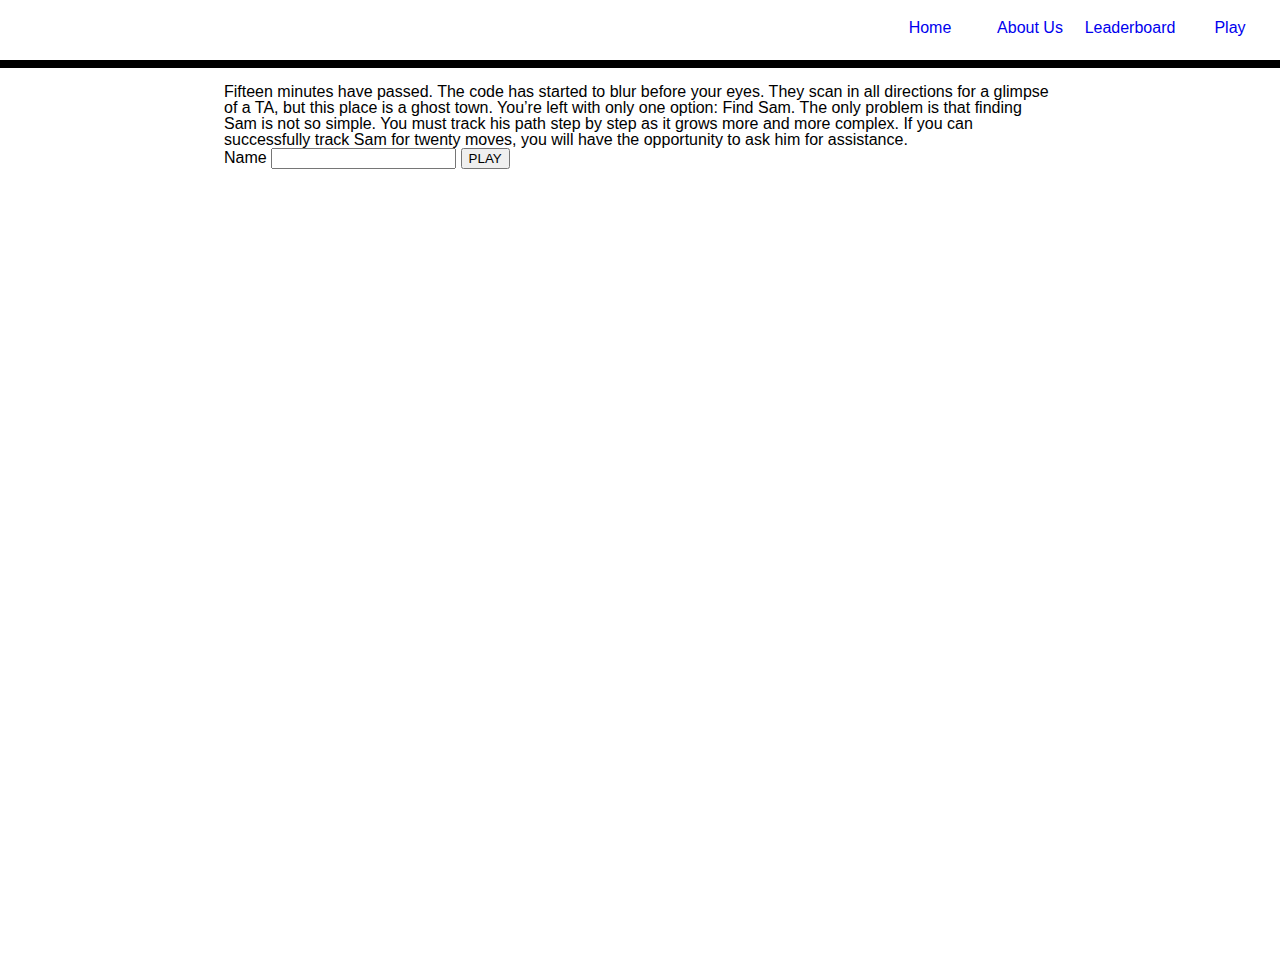
==== index.html @ 21638f8a "commiting 3" ====
<!DOCTYPE html>
<html>
  <head>
    <meta charset="utf-8">
    <title>Find Sam</title>
    <link rel = "stylesheet" type = "text/css" href = "reset.css" />
    <link rel="stylesheet" href="theme.css">
    <link rel = "stylesheet" type = "text/css" href = "index.css" />
  </head>
  <body>
    <header>
      <nav>
        <ul>
          <li><a href="game.html">Play</a></li>
          <li><a href="leaderpage.html">Leaderboard</a></li>
          <li><a href="about.html">About Us</a></li>
          <li><a href="index.html">Home</a></li>
        </ul>
      </nav>
    </header>
    <main>
      <section>
        <img src="assets/sampic" alt="">
    <p> Fifteen minutes have passed. The code has started to blur before your eyes.
       They scan in all directions for a glimpse of a TA, but this place is a ghost town.
        You’re left with only one option: Find Sam. The only problem is that finding Sam is not so simple.
        You must track his path step by step as it grows more and more complex.
      If you can successfully track Sam for twenty moves, you will have the opportunity to ask him for assistance.
    </p>
  </section>
  <section> <form id="UserSignIn" class="" action="index.html" method="post">
    <fieldset>

      <label for = "UserName" >Name </label>
      <input Name = "UserName" type = "text"> </input>
      <button id="button" type= "submit" onclick=""> PLAY </button>

    </fieldset>
  </form>
    </section>
</main>
<script type="text/javascript" src="index.js">

</script>
  </body>
</html>
---- theme.css ----
*{

  text-decoration: none;

}

header {
  height: 60px;
  width: 100%;
  border-bottom: 8px solid black;

}

nav li {
  float: right;
  width: 100px;
  text-align: center;
  margin-top: 20px;
}

html, body {
  /*border: 2px solid red;*/
  width: 100%;
  height: 100%;
  overflow: scroll;
  background-color: white;
  font-family: 'Open Sans Condensed', sans-serif;
}

main {
  width: 65%;
  height: 100%;
  margin: 0 auto;

}
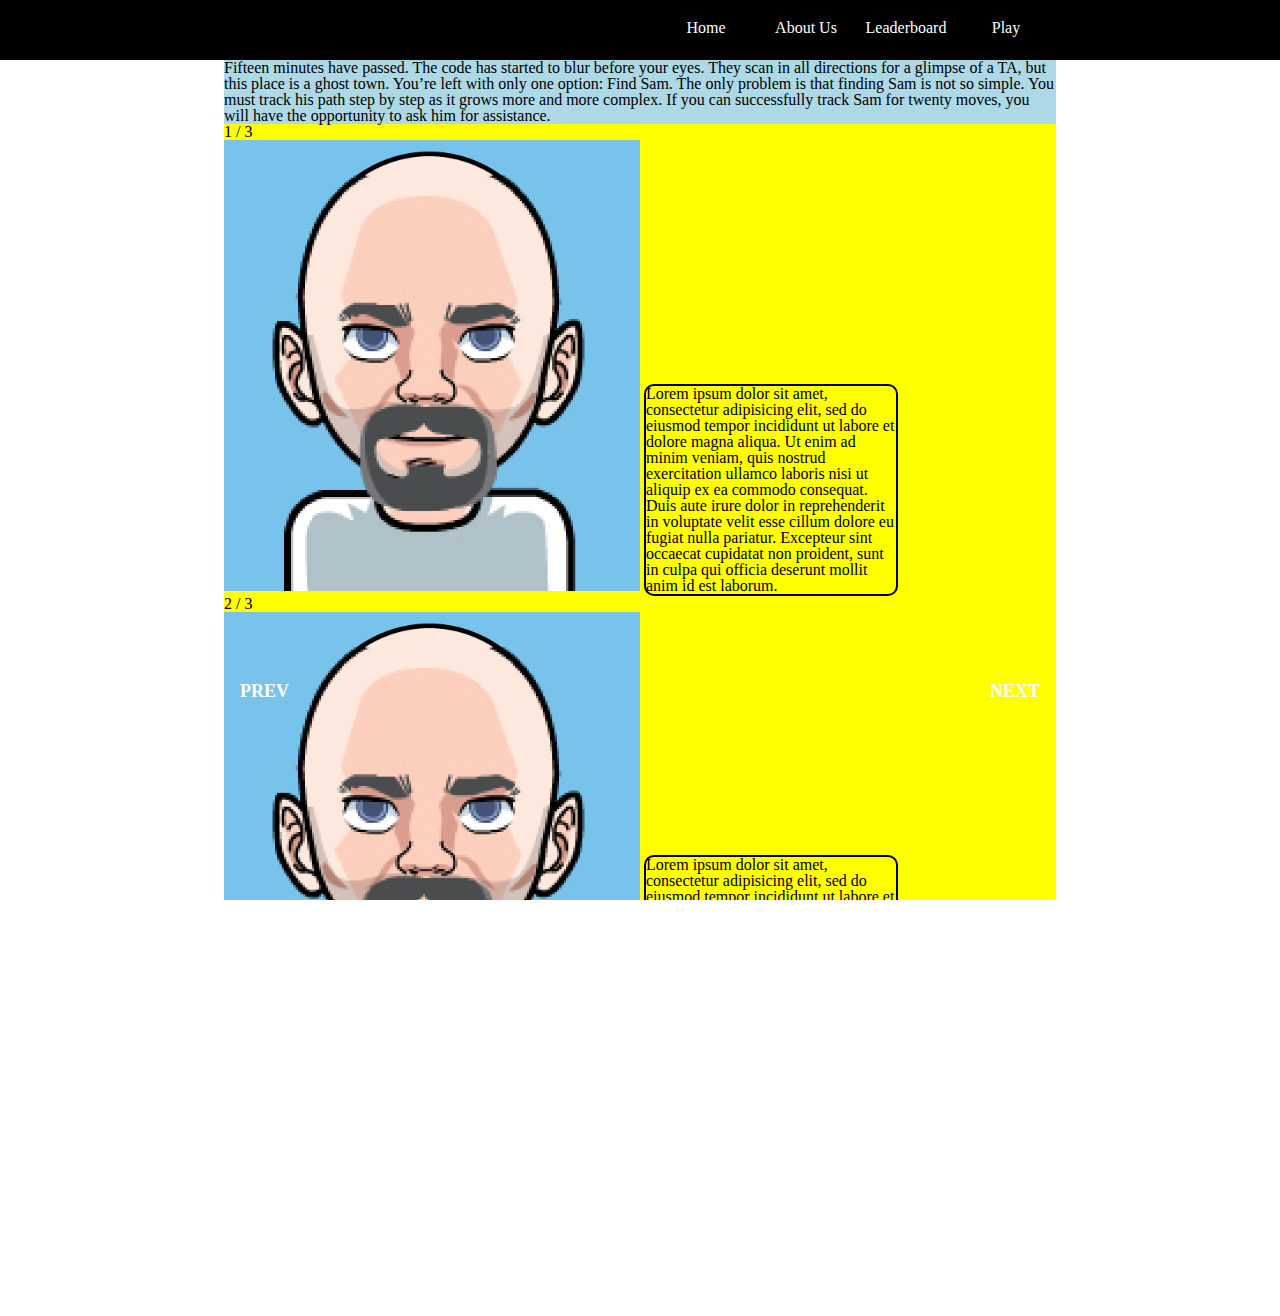
==== commit 92f5ebb2: "fixing the story mode" ====
--- a/index.html
+++ b/index.html
@@ -18,9 +18,8 @@
         </ul>
       </nav>
     </header>
-    <main>
-      <section>
-        <img src="assets/sampic" alt="">
+    <main class="slideshow-container">
+      <section class="mySlides fade">
     <p> Fifteen minutes have passed. The code has started to blur before your eyes.
        They scan in all directions for a glimpse of a TA, but this place is a ghost town.
         You’re left with only one option: Find Sam. The only problem is that finding Sam is not so simple.
@@ -28,6 +27,27 @@
       If you can successfully track Sam for twenty moves, you will have the opportunity to ask him for assistance.
     </p>
   </section>
+  <!-- <div class="slideshow-container"> -->
+  <section class="mySlides fade sams">
+    <div class="numbertext">1 / 3</div>
+    <img src="assets/sam2.png" style="width:50%">
+    <p>Lorem ipsum dolor sit amet, consectetur adipisicing elit, sed do eiusmod tempor incididunt ut labore et dolore magna aliqua. Ut enim ad minim veniam, quis nostrud exercitation ullamco laboris nisi ut aliquip ex ea commodo consequat. Duis aute irure dolor in reprehenderit in voluptate velit esse cillum dolore eu fugiat nulla pariatur. Excepteur sint occaecat cupidatat non proident, sunt in culpa qui officia deserunt mollit anim id est laborum.</p>
+  </section>
+
+  <section class="mySlides fade sams">
+    <div class="numbertext">2 / 3</div>
+    <img src="assets/sam2.png" style="width:50%">
+    <p>Lorem ipsum dolor sit amet, consectetur adipisicing elit, sed do eiusmod tempor incididunt ut labore et dolore magna aliqua. Ut enim ad minim veniam, quis nostrud exercitation ullamco laboris nisi ut aliquip ex ea commodo consequat. Duis aute irure dolor in reprehenderit in voluptate velit esse cillum dolore eu fugiat nulla pariatur. Excepteur sint occaecat cupidatat non proident, sunt in culpa qui officia deserunt mollit anim id est laborum.</p>
+  </section>
+
+  <section class="mySlides fade sams">
+    <div class="numbertext">3 / 3</div>
+    <img src="https://encrypted-tbn2.gstatic.com/images?q=tbn:ANd9GcQ93ss6GJS7oycS6aq61b8a1QkGKzM9CDyZ56QXyCeBY2FtBBKg" style="width:50%">
+    <p>Lorem ipsum dolor sit amet, consectetur adipisicing elit, sed do eiusmod tempor incididunt ut labore et dolore magna aliqua. Ut enim ad minim veniam, quis nostrud exercitation ullamco laboris nisi ut aliquip ex ea commodo consequat. Duis aute irure dolor in reprehenderit in voluptate velit esse cillum dolore eu fugiat nulla pariatur. Excepteur sint occaecat cupidatat non proident, sunt in culpa qui officia deserunt mollit anim id est laborum.</p>
+  </section>
+
+
+
   <section> <form id="UserSignIn" class="" action="index.html" method="post">
     <fieldset>
 
@@ -38,6 +58,9 @@
     </fieldset>
   </form>
     </section>
+    <a class="prev" onclick="plusSlides(-1)">PREV</a>
+    <a class="next" onclick="plusSlides(1)">NEXT</a>
+
 </main>
 <script type="text/javascript" src="index.js">
 
--- a/theme.css
+++ b/theme.css
@@ -1,35 +1,58 @@
-*{
-
-  text-decoration: none;
-
-}
-
 header {
   height: 60px;
   width: 100%;
-  border-bottom: 8px solid black;
-
+  background-color: black;
 }
 
+header h1 {
+  color: white;
+  float: left;
+  font-size: 60px;
+  text-shadow: .5px .5px #FF0000;
+  position: relative;
+  left: 17.5%;
+}
+
+a:link, a:visited {
+    color: white;
+    /*text-shadow: .5px .5px #FF0000;*/
+}
+
+a:link:hover, a:visited:hover{
+    color: black;
+    /*text-shadow: .5px .5px #FF0000;*/
+}
+
+a {
+  text-decoration: none;
+}
 nav li {
   float: right;
   width: 100px;
   text-align: center;
   margin-top: 20px;
+  position: relative;
+  right: 17.5%;
+  height: 100%;
+}
+
+nav li:hover {
+  background-color: white;
+  color: black;
 }
 
 html, body {
-  /*border: 2px solid red;*/
   width: 100%;
   height: 100%;
   overflow: scroll;
   background-color: white;
-  font-family: 'Open Sans Condensed', sans-serif;
+
 }
 
 main {
   width: 65%;
-  height: 100%;
+  height: calc(100%-65px);
   margin: 0 auto;
+  overflow: auto;
 
 }
--- a/index.css
+++ b/index.css
@@ -0,0 +1,56 @@
+main {
+  background-color: lightblue;
+}
+.slideshow-container {
+  max-width: 1000px;
+  position: relative;
+  margin: auto;
+}
+
+/* Next & previous buttons */
+.prev, .next {
+  cursor: pointer;
+  position: absolute;
+  top: 50%;
+  width: auto;
+  margin-top: -22px;
+  padding: 16px;
+  color: white;
+  font-weight: bold;
+  font-size: 18px;
+  transition: 0.6s ease;
+  border-radius: 0 3px 3px 0;
+}
+
+/* Position the "next button" to the right */
+.next {
+  right: 0;
+  border-radius: 3px 0 0 3px;
+}
+
+
+/* On hover, add a black background color with a little bit see-through */
+.prev:hover, .next:hover {
+  background-color: rgba(0,0,0,0.8);
+}
+
+
+
+/* Fading animation */
+.fade {
+  -webkit-animation-name: fade;
+  -webkit-animation-duration: 1.5s;
+  animation-name: fade;
+  animation-duration: 1.5s;
+}
+
+.sams p {
+  border: 2px solid black;
+  border-radius: 10px;
+  display: inline-block;
+  top: 0;
+  width: 30%;
+}
+.sams {
+  background-color: yellow;
+}
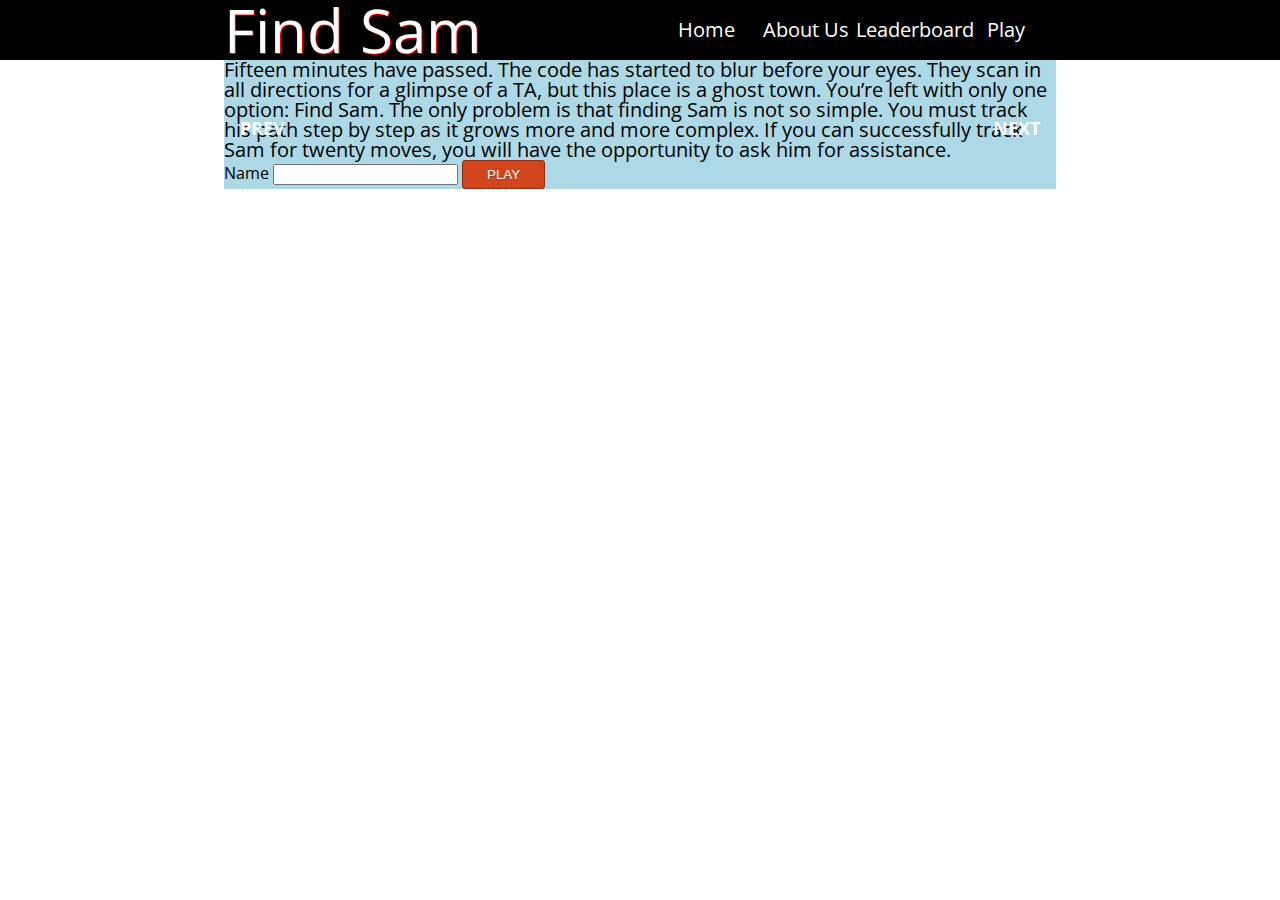
==== commit 206c2e4a: "universal styling added" ====
--- a/index.html
+++ b/index.html
@@ -6,9 +6,11 @@
     <link rel = "stylesheet" type = "text/css" href = "reset.css" />
     <link rel="stylesheet" href="theme.css">
     <link rel = "stylesheet" type = "text/css" href = "index.css" />
+    <link href="https://fonts.googleapis.com/css?family=Open+Sans+Condensed:300" rel="stylesheet">
   </head>
   <body>
     <header>
+      <h1>Find Sam</h1>
       <nav>
         <ul>
           <li><a href="game.html">Play</a></li>
--- a/theme.css
+++ b/theme.css
@@ -49,6 +49,7 @@
 
 }
 
+/*size of main section*/
 main {
   width: 65%;
   height: calc(100%-65px);
@@ -56,3 +57,45 @@
   overflow: auto;
 
 }
+
+body {
+  font-family: 'Open Sans Condensed', sans-serif;
+  color:
+  font-size: 20px;
+
+}
+
+body h2 {
+  font-size: 24px;
+}
+
+body h3 {
+  font-size:
+}
+
+body p {
+  font-size: 20px;
+}
+
+li {
+  font-size: 20px;
+}
+button {
+
+	background-color:#d0451b;
+
+	border-radius:3px;
+	border:1px solid #942911;
+	display:inline-block;
+	cursor:pointer;
+	color:#ffffff;
+
+	padding:6px 24px;
+	text-decoration:none;
+	text-shadow:0px 1px 0px #854629;
+}
+
+button:hover {
+
+	background-color:#bc3315;
+}
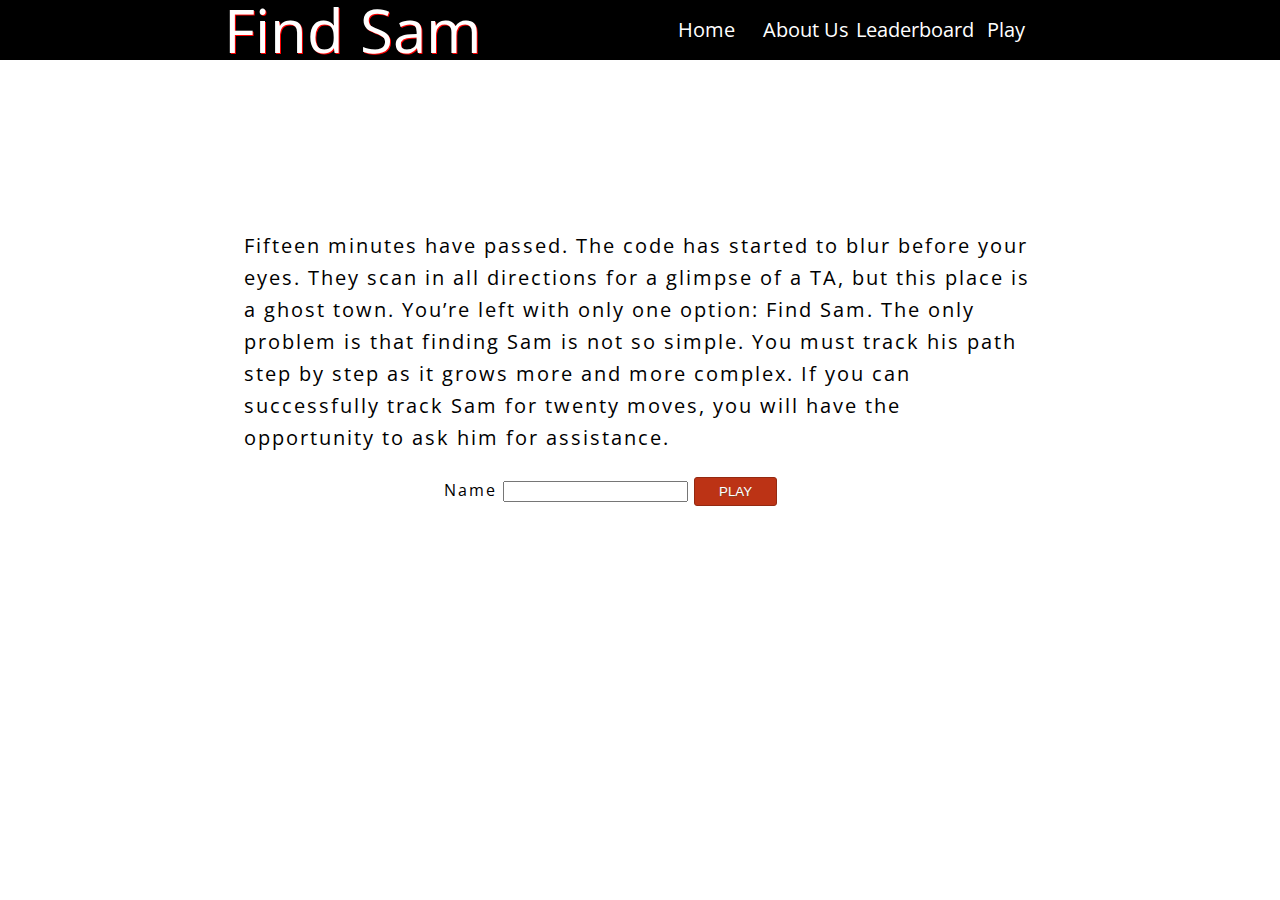
==== commit bfc9dbf6: "commiting final indexes" ====
--- a/index.html
+++ b/index.html
@@ -21,47 +21,25 @@
       </nav>
     </header>
     <main class="slideshow-container">
-      <section class="mySlides fade">
+
+      <section class="mySlides fade intro">
     <p> Fifteen minutes have passed. The code has started to blur before your eyes.
        They scan in all directions for a glimpse of a TA, but this place is a ghost town.
         You’re left with only one option: Find Sam. The only problem is that finding Sam is not so simple.
         You must track his path step by step as it grows more and more complex.
       If you can successfully track Sam for twenty moves, you will have the opportunity to ask him for assistance.
     </p>
-  </section>
-  <!-- <div class="slideshow-container"> -->
-  <section class="mySlides fade sams">
-    <div class="numbertext">1 / 3</div>
-    <img src="assets/sam2.png" style="width:50%">
-    <p>Lorem ipsum dolor sit amet, consectetur adipisicing elit, sed do eiusmod tempor incididunt ut labore et dolore magna aliqua. Ut enim ad minim veniam, quis nostrud exercitation ullamco laboris nisi ut aliquip ex ea commodo consequat. Duis aute irure dolor in reprehenderit in voluptate velit esse cillum dolore eu fugiat nulla pariatur. Excepteur sint occaecat cupidatat non proident, sunt in culpa qui officia deserunt mollit anim id est laborum.</p>
+    <section class="Signup">
+      <form id="UserSignIn" class="" action="index.html" method="post">
+      <fieldset>
+        <label for = "UserName" >Name </label>
+        <input Name = "UserName" type = "text"> </input>
+        <button id="button" type= "submit" onclick=""> PLAY </button>
+      </fieldset>
+    </form>
+      </section>
   </section>
 
-  <section class="mySlides fade sams">
-    <div class="numbertext">2 / 3</div>
-    <img src="assets/sam2.png" style="width:50%">
-    <p>Lorem ipsum dolor sit amet, consectetur adipisicing elit, sed do eiusmod tempor incididunt ut labore et dolore magna aliqua. Ut enim ad minim veniam, quis nostrud exercitation ullamco laboris nisi ut aliquip ex ea commodo consequat. Duis aute irure dolor in reprehenderit in voluptate velit esse cillum dolore eu fugiat nulla pariatur. Excepteur sint occaecat cupidatat non proident, sunt in culpa qui officia deserunt mollit anim id est laborum.</p>
-  </section>
-
-  <section class="mySlides fade sams">
-    <div class="numbertext">3 / 3</div>
-    <img src="https://encrypted-tbn2.gstatic.com/images?q=tbn:ANd9GcQ93ss6GJS7oycS6aq61b8a1QkGKzM9CDyZ56QXyCeBY2FtBBKg" style="width:50%">
-    <p>Lorem ipsum dolor sit amet, consectetur adipisicing elit, sed do eiusmod tempor incididunt ut labore et dolore magna aliqua. Ut enim ad minim veniam, quis nostrud exercitation ullamco laboris nisi ut aliquip ex ea commodo consequat. Duis aute irure dolor in reprehenderit in voluptate velit esse cillum dolore eu fugiat nulla pariatur. Excepteur sint occaecat cupidatat non proident, sunt in culpa qui officia deserunt mollit anim id est laborum.</p>
-  </section>
-
-
-
-  <section> <form id="UserSignIn" class="" action="index.html" method="post">
-    <fieldset>
-
-      <label for = "UserName" >Name </label>
-      <input Name = "UserName" type = "text"> </input>
-      <button id="button" type= "submit" onclick=""> PLAY </button>
-
-    </fieldset>
-  </form>
-    </section>
-    <a class="prev" onclick="plusSlides(-1)">PREV</a>
-    <a class="next" onclick="plusSlides(1)">NEXT</a>
 
 </main>
 <script type="text/javascript" src="index.js">
--- a/theme.css
+++ b/theme.css
@@ -41,6 +41,10 @@
   color: black;
 }
 
+nav li:hover a {
+  color: black;
+}
+
 html, body {
   width: 100%;
   height: 100%;
@@ -70,7 +74,7 @@
 }
 
 body h3 {
-  font-size:
+  font-size: 22px;
 }
 
 body p {
@@ -82,7 +86,7 @@
 }
 button {
 
-	background-color:#d0451b;
+	background-color: #bc3315;
 
 	border-radius:3px;
 	border:1px solid #942911;
@@ -97,5 +101,6 @@
 
 button:hover {
 
-	background-color:#bc3315;
+	background-color: #d0451b;
+
 }
--- a/index.css
+++ b/index.css
@@ -1,56 +1,10 @@
-main {
-  background-color: lightblue;
+.intro {
+  letter-spacing: 2px;
+  line-height: 200%;
+  padding: 20px;
+  margin: 150px auto;
 }
-.slideshow-container {
-  max-width: 1000px;
-  position: relative;
-  margin: auto;
+.Signup {
+  position: absolute;
+  margin: 20px 200px;
 }
-
-/* Next & previous buttons */
-.prev, .next {
-  cursor: pointer;
-  position: absolute;
-  top: 50%;
-  width: auto;
-  margin-top: -22px;
-  padding: 16px;
-  color: white;
-  font-weight: bold;
-  font-size: 18px;
-  transition: 0.6s ease;
-  border-radius: 0 3px 3px 0;
-}
-
-/* Position the "next button" to the right */
-.next {
-  right: 0;
-  border-radius: 3px 0 0 3px;
-}
-
-
-/* On hover, add a black background color with a little bit see-through */
-.prev:hover, .next:hover {
-  background-color: rgba(0,0,0,0.8);
-}
-
-
-
-/* Fading animation */
-.fade {
-  -webkit-animation-name: fade;
-  -webkit-animation-duration: 1.5s;
-  animation-name: fade;
-  animation-duration: 1.5s;
-}
-
-.sams p {
-  border: 2px solid black;
-  border-radius: 10px;
-  display: inline-block;
-  top: 0;
-  width: 30%;
-}
-.sams {
-  background-color: yellow;
-}
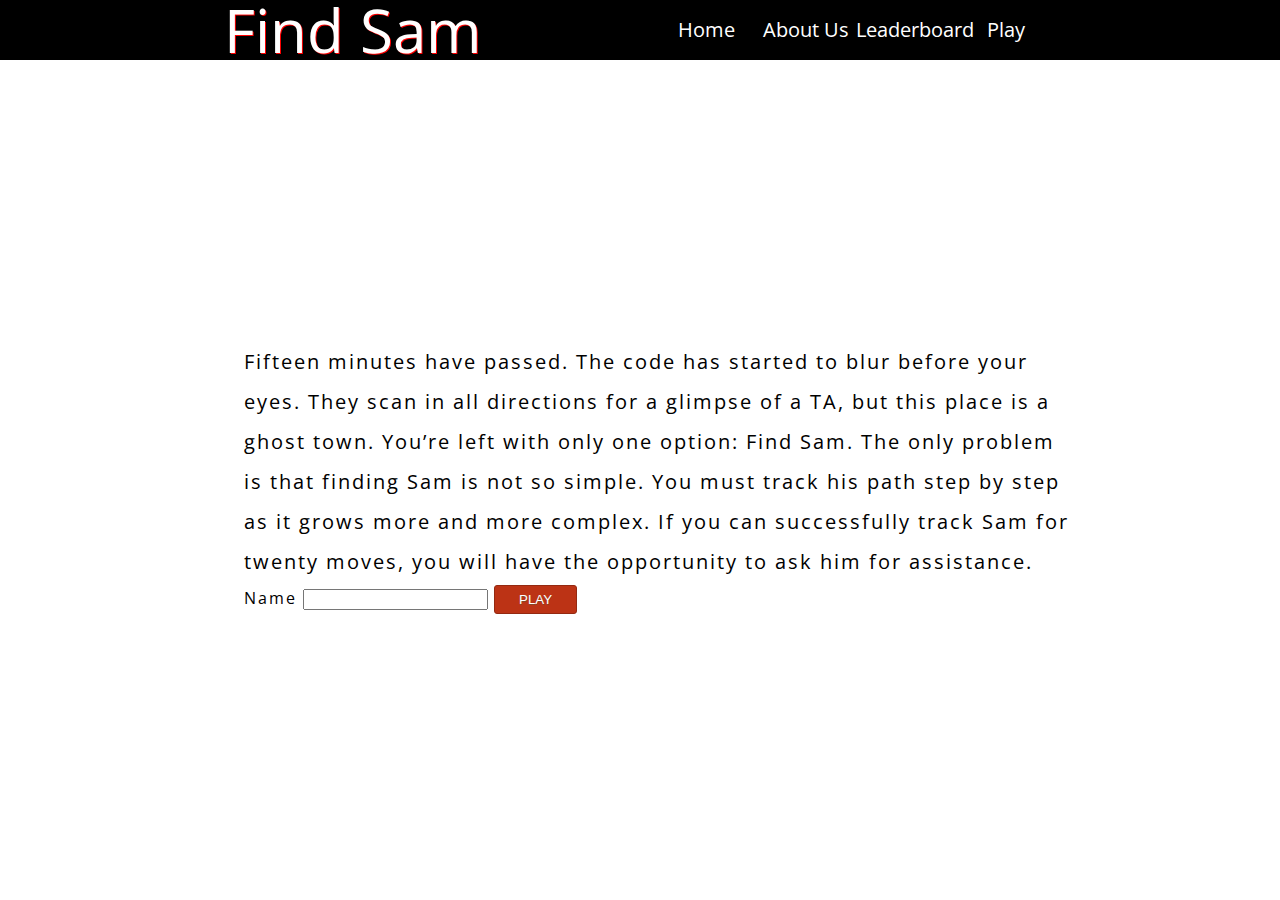
==== commit fa7bd830: "main container to index and leaderboard" ====
--- a/index.html
+++ b/index.html
@@ -21,29 +21,26 @@
       </nav>
     </header>
     <main class="slideshow-container">
-
-      <section class="mySlides fade intro">
-    <p> Fifteen minutes have passed. The code has started to blur before your eyes.
-       They scan in all directions for a glimpse of a TA, but this place is a ghost town.
-        You’re left with only one option: Find Sam. The only problem is that finding Sam is not so simple.
-        You must track his path step by step as it grows more and more complex.
-      If you can successfully track Sam for twenty moves, you will have the opportunity to ask him for assistance.
-    </p>
-    <section class="Signup">
-      <form id="UserSignIn" class="" action="index.html" method="post">
-      <fieldset>
-        <label for = "UserName" >Name </label>
-        <input Name = "UserName" type = "text"> </input>
-        <button id="button" type= "submit" onclick=""> PLAY </button>
-      </fieldset>
-    </form>
-      </section>
-  </section>
-
-
-</main>
-<script type="text/javascript" src="index.js">
-
-</script>
+      <div class="main-container">
+        <section class="mySlides fade intro">
+          <p> Fifteen minutes have passed. The code has started to blur before your eyes.
+             They scan in all directions for a glimpse of a TA, but this place is a ghost town.
+              You’re left with only one option: Find Sam. The only problem is that finding Sam is not so simple.
+              You must track his path step by step as it grows more and more complex.
+            If you can successfully track Sam for twenty moves, you will have the opportunity to ask him for assistance.
+          </p>
+          <!-- <section class="Signup"> -->
+            <form id="UserSignIn" class="" action="index.html" method="post">
+              <fieldset>
+                <label for = "UserName" >Name </label>
+                <input Name = "UserName" type = "text"> </input>
+                <button id="button" type= "submit" onclick=""> PLAY </button>
+              </fieldset>
+            </form>
+          <!-- </section> -->
+        </section>
+      </div>
+    </main>
+    <script type="text/javascript" src="index.js"></script>
   </body>
 </html>
--- a/theme.css
+++ b/theme.css
@@ -48,7 +48,7 @@
 html, body {
   width: 100%;
   height: 100%;
-  overflow: scroll;
+  /*overflow: scroll;*/
   background-color: white;
 
 }
@@ -56,17 +56,17 @@
 /*size of main section*/
 main {
   width: 65%;
-  height: calc(100%-65px);
+  height: calc(100% - 65px);
   margin: 0 auto;
-  overflow: auto;
-
+  /*max-width: 960px;
+  min-width: 800px;*/
+  /*overflow: auto;*/
 }
 
 body {
   font-family: 'Open Sans Condensed', sans-serif;
   color:
   font-size: 20px;
-
 }
 
 body h2 {
@@ -84,23 +84,26 @@
 li {
   font-size: 20px;
 }
+
 button {
-
 	background-color: #bc3315;
-
 	border-radius:3px;
 	border:1px solid #942911;
 	display:inline-block;
 	cursor:pointer;
 	color:#ffffff;
-
 	padding:6px 24px;
 	text-decoration:none;
 	text-shadow:0px 1px 0px #854629;
 }
 
 button:hover {
+	background-color: #d0451b;
+}
 
-	background-color: #d0451b;
-
+.main-container {
+  width: 100%;
+  position: relative;
+  top: 50%;
+  transform: translateY(-50%);
 }
--- a/index.css
+++ b/index.css
@@ -3,8 +3,29 @@
   line-height: 200%;
   padding: 20px;
   margin: 150px auto;
+  margin: 0 auto;
 }
 .Signup {
   position: absolute;
-  margin: 20px 200px;
+  margin: 0 auto;
 }
+
+section {
+  width: 100%;
+}
+
+section section {
+  width: 100%;
+}
+
+p {
+  letter-spacing: 2px;
+  line-height: 200%;
+  width: 100%;
+}
+
+form {
+  display: block;
+  width: 100%;
+  margin: 0 auto;
+}
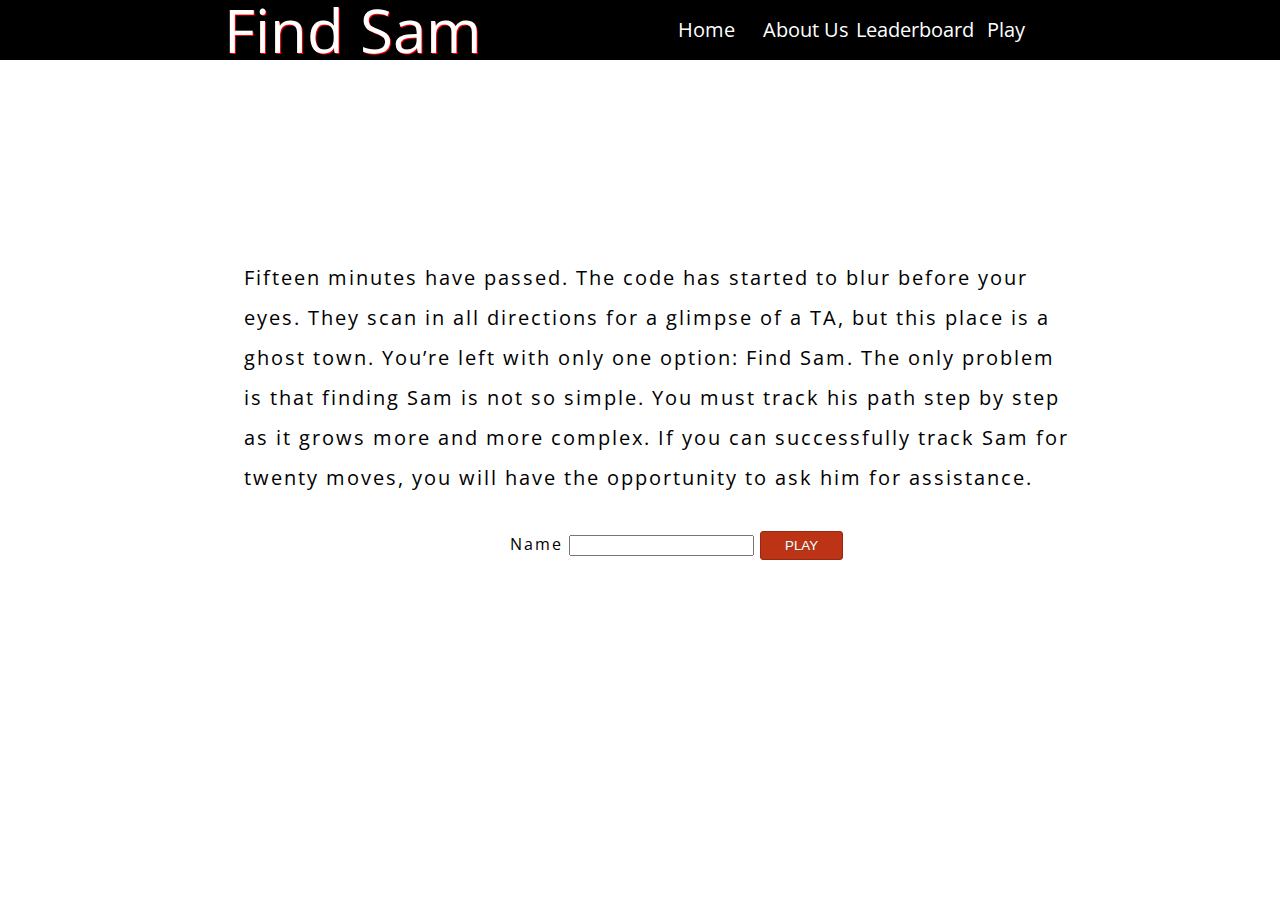
==== commit 40fafb26: "game border" ====
--- a/index.html
+++ b/index.html
@@ -30,6 +30,7 @@
             If you can successfully track Sam for twenty moves, you will have the opportunity to ask him for assistance.
           </p>
           <!-- <section class="Signup"> -->
+          <div class="center-div">
             <form id="UserSignIn" class="" action="index.html" method="post">
               <fieldset>
                 <label for = "UserName" >Name </label>
@@ -37,6 +38,7 @@
                 <button id="button" type= "submit" onclick=""> PLAY </button>
               </fieldset>
             </form>
+          </div>
           <!-- </section> -->
         </section>
       </div>
--- a/theme.css
+++ b/theme.css
@@ -104,6 +104,11 @@
 .main-container {
   width: 100%;
   position: relative;
-  top: 50%;
+  top: 40%;
   transform: translateY(-50%);
 }
+
+.center-div {
+  width: 100%;
+  margin: 0 auto;
+}
--- a/index.css
+++ b/index.css
@@ -28,4 +28,7 @@
   display: block;
   width: 100%;
   margin: 0 auto;
+  position: relative;
+  left: calc(50% - 150px);
+  top: 30px;
 }
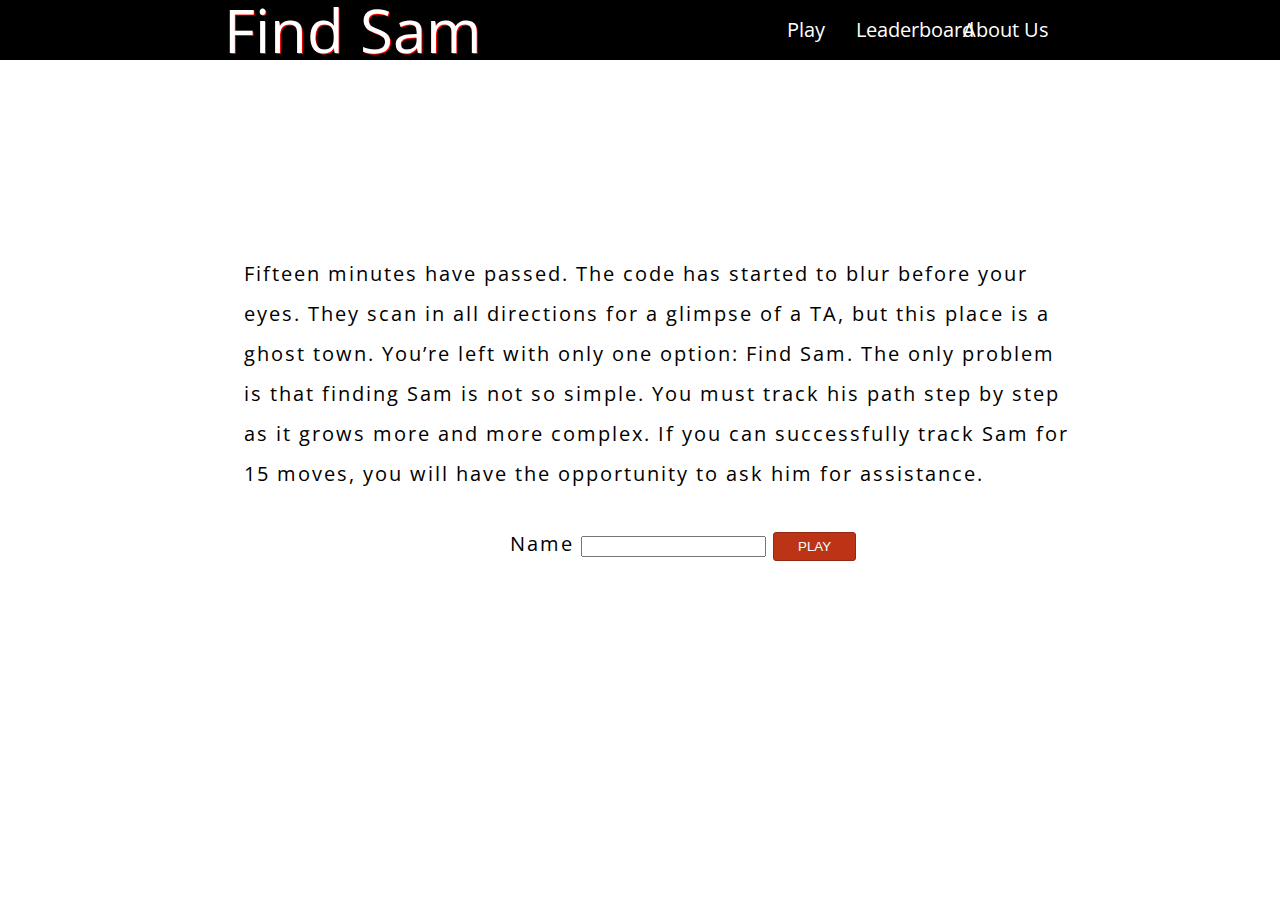
==== commit 02966567: "updated all headers" ====
--- a/index.html
+++ b/index.html
@@ -13,10 +13,9 @@
       <h1>Find Sam</h1>
       <nav>
         <ul>
-          <li><a href="game.html">Play</a></li>
+          <li><a href="about.html">About Us</a></li>
           <li><a href="leaderpage.html">Leaderboard</a></li>
-          <li><a href="about.html">About Us</a></li>
-          <li><a href="index.html">Home</a></li>
+          <li><a href="index.html">Play</a></li>
         </ul>
       </nav>
     </header>
@@ -27,7 +26,7 @@
              They scan in all directions for a glimpse of a TA, but this place is a ghost town.
               You’re left with only one option: Find Sam. The only problem is that finding Sam is not so simple.
               You must track his path step by step as it grows more and more complex.
-            If you can successfully track Sam for twenty moves, you will have the opportunity to ask him for assistance.
+            If you can successfully track Sam for 15 moves, you will have the opportunity to ask him for assistance.
           </p>
           <!-- <section class="Signup"> -->
           <div class="center-div">
--- a/theme.css
+++ b/theme.css
@@ -65,7 +65,6 @@
 
 body {
   font-family: 'Open Sans Condensed', sans-serif;
-  color:
   font-size: 20px;
 }
 
